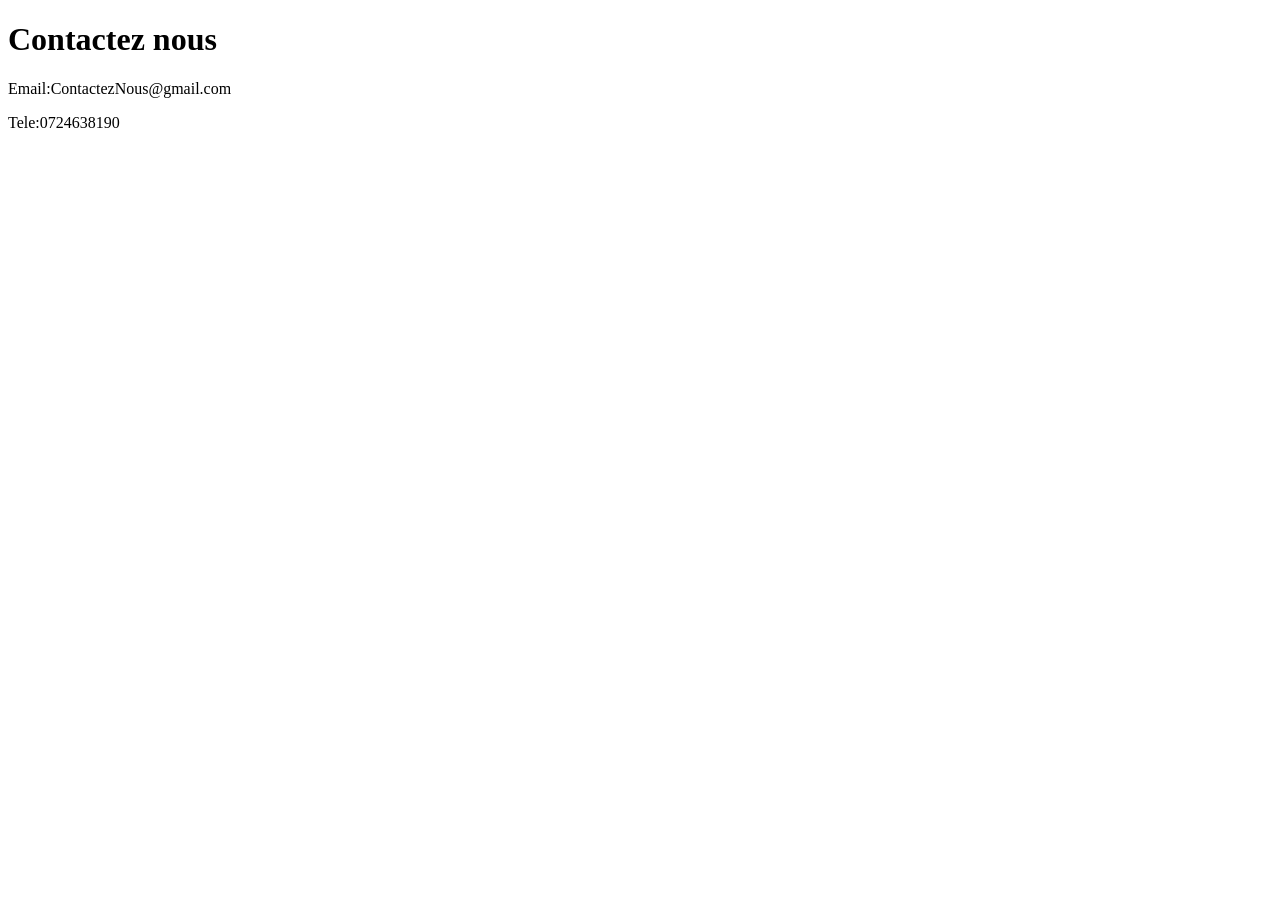
==== contact.html @ cb79faf3 "ajout de titre et informations dans la page de contact" ====
<!DOCTYPE html>
<html lang="en">
<head>
  <meta charset="UTF-8">
  <meta name="viewport" content="width=device-width, initial-scale=1.0">
  <title>Document</title>
</head>
<body>
  <h1>Contactez nous</h1>
  <p>
      Email:ContactezNous@gmail.com
  </p>
  <p>
    Tele:0724638190
  </p>

</body>
</html>
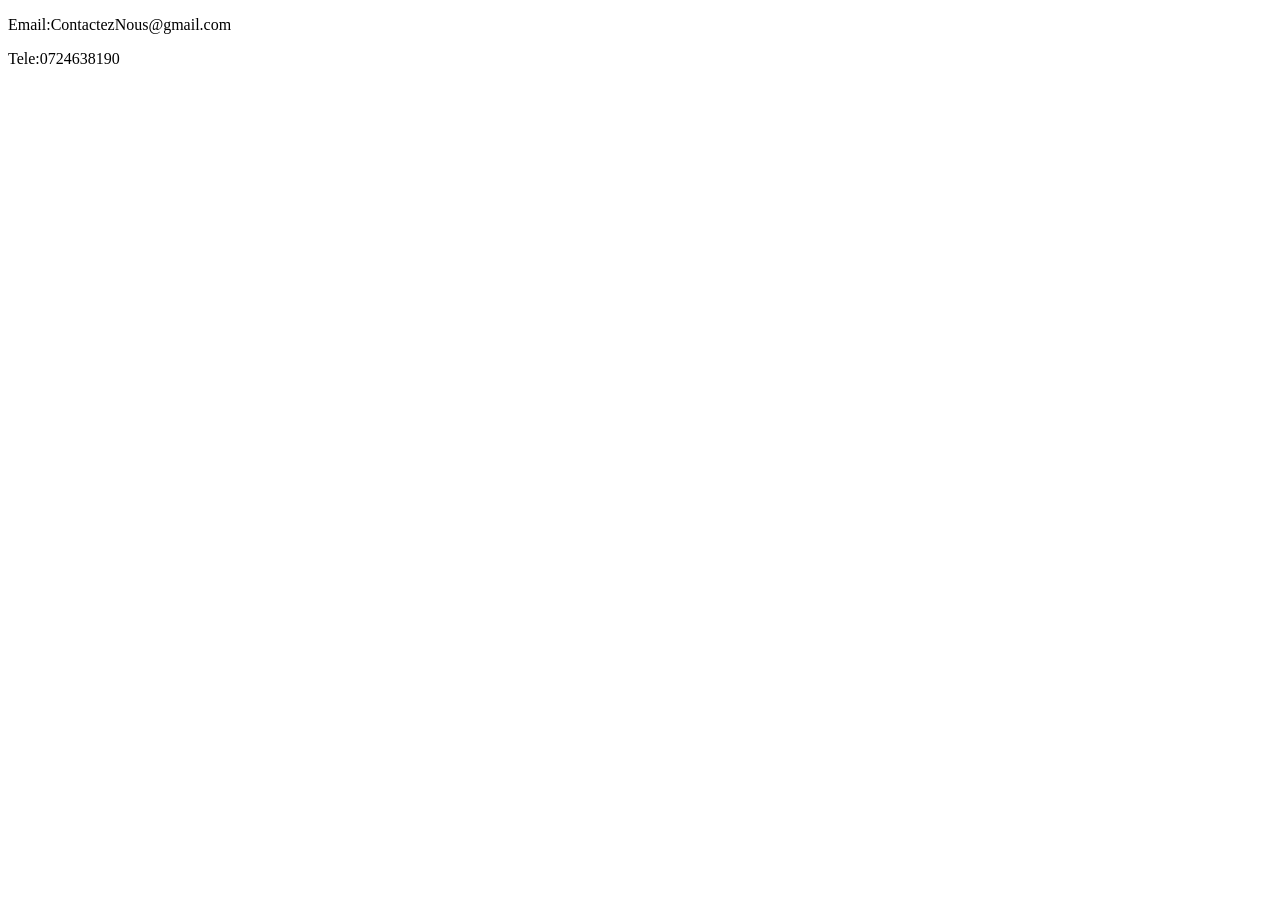
==== commit 125522a3: "Revert "ajout de titre dans contact.html" This reverts commit 139b772e3eea82cff9efdfe4912de8b92ecc22" ====
--- a/contact.html
+++ b/contact.html
@@ -6,7 +6,6 @@
   <title>Document</title>
 </head>
 <body>
-  <h1>Contactez nous</h1>
   <p>
       Email:ContactezNous@gmail.com
   </p>
